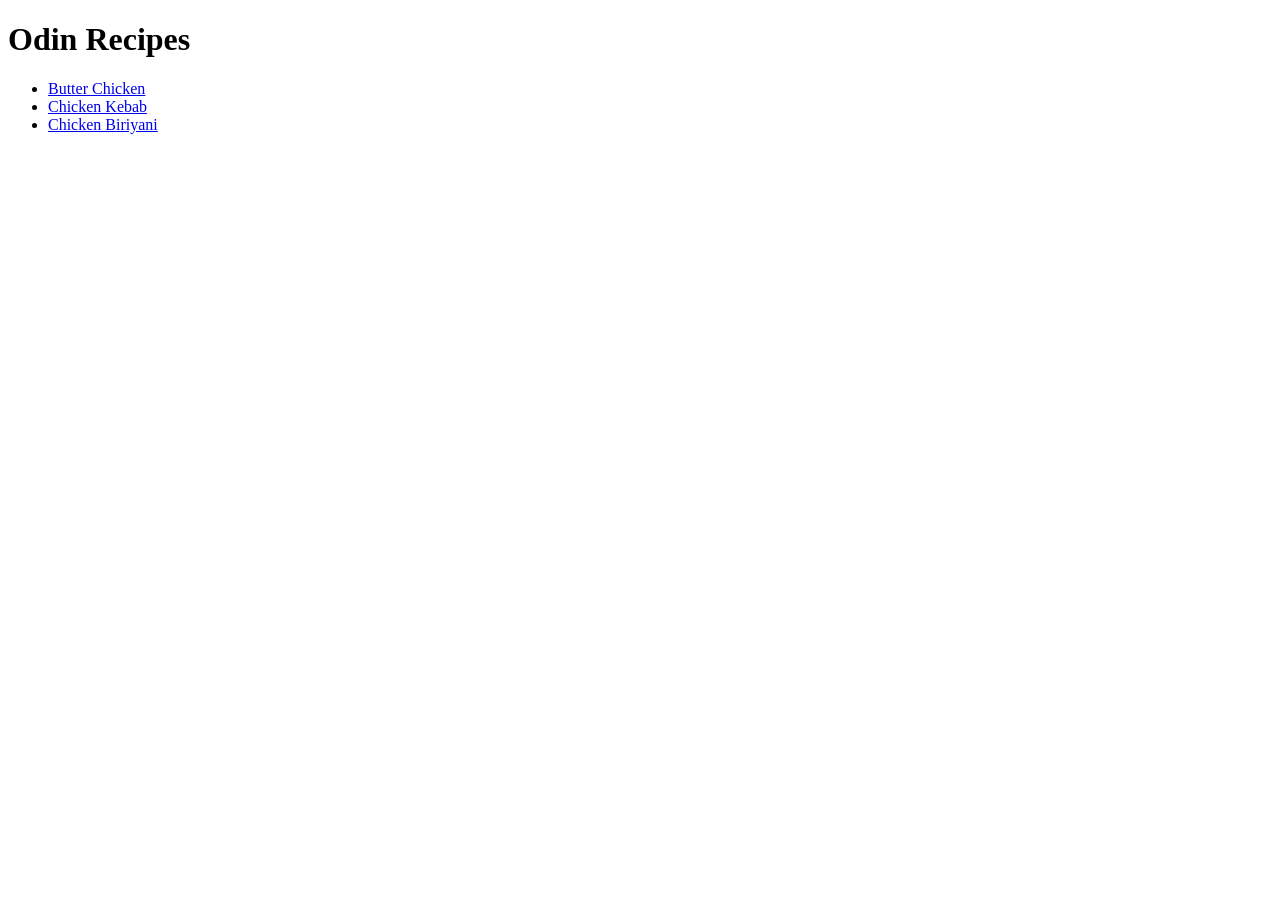
==== index.html @ fe5b9980 "Add index.html index.html contains the home page of the project and it has the links to other recipe" ====
<!DOCTYPE html>
<html lang="en">
<head>
    <meta charset="UTF-8">
    <meta name="viewport" content="width=device-width, initial-scale=1.0">
    <title>Odin Recipes</title>
</head>
<body>
    <h1>Odin Recipes</h1>
    <ul>
        <li><a href="recipes/butter-chicken.html">Butter Chicken</a></li>
        <li><a href="recipes/chicken-kebab.html">Chicken Kebab</a></li>
        <li><a href="recipes/chicken-biriyani.html">Chicken Biriyani</a></li>
    </ul>
    
</body>
</html>
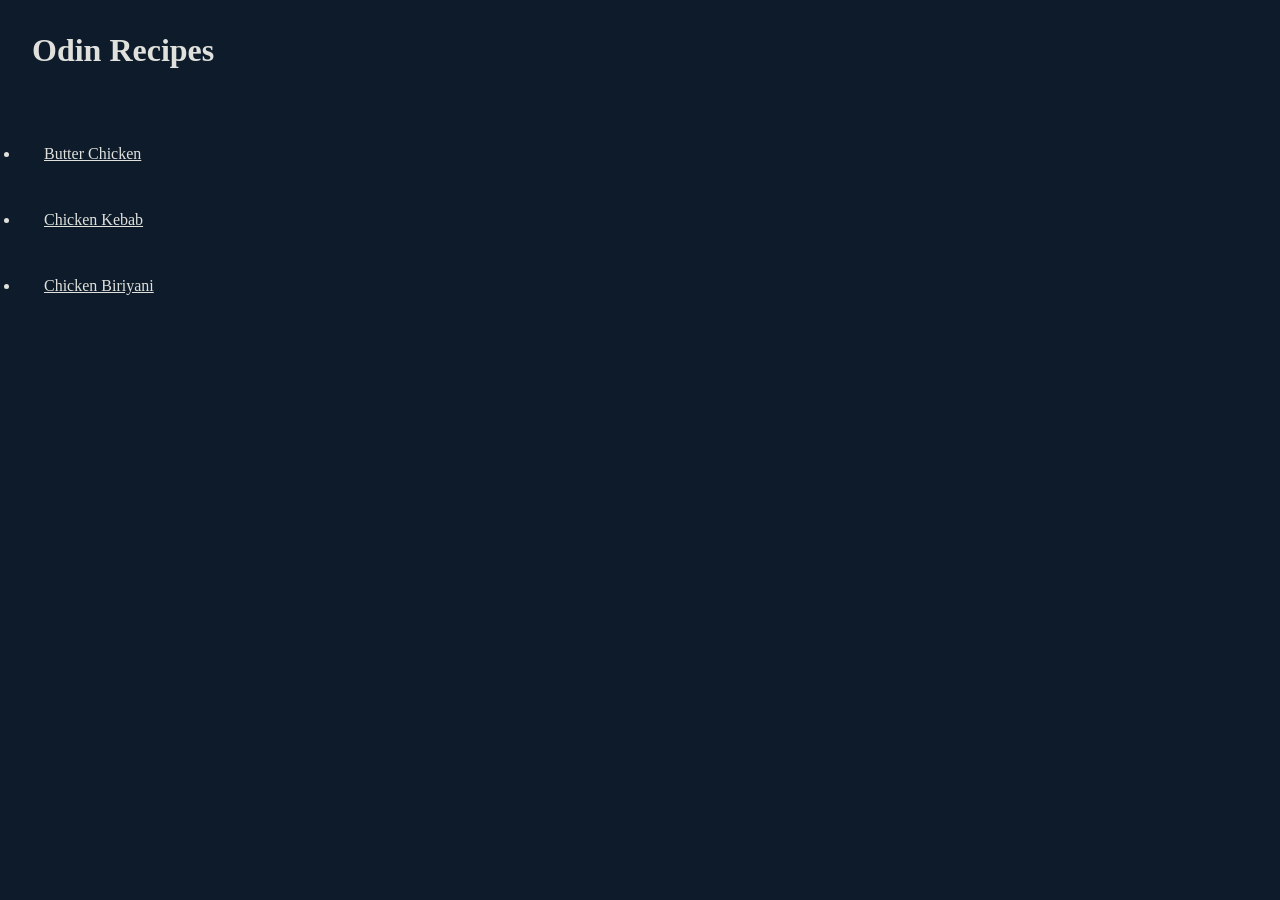
==== commit e27a19a0: "Add the style.css file style.css contains the various styles applied to the html elements using the " ====
--- a/index.html
+++ b/index.html
@@ -3,15 +3,18 @@
 <head>
     <meta charset="UTF-8">
     <meta name="viewport" content="width=device-width, initial-scale=1.0">
+    <link rel="stylesheet" href="style.css">
     <title>Odin Recipes</title>
 </head>
 <body>
-    <h1>Odin Recipes</h1>
-    <ul>
-        <li><a href="recipes/butter-chicken.html">Butter Chicken</a></li>
-        <li><a href="recipes/chicken-kebab.html">Chicken Kebab</a></li>
-        <li><a href="recipes/chicken-biriyani.html">Chicken Biriyani</a></li>
-    </ul>
+    <div class="container">
+        <h1>Odin Recipes</h1>
+        <ul class="recipes">
+            <li><a href="recipes/butter-chicken.html">Butter Chicken</a></li>
+            <li><a href="recipes/chicken-kebab.html">Chicken Kebab</a></li>
+            <li><a href="recipes/chicken-biriyani.html">Chicken Biriyani</a></li>
+        </ul>
+    </div>
     
 </body>
 </html>
--- a/style.css
+++ b/style.css
@@ -0,0 +1,54 @@
+*{
+    margin: 0;
+    padding: 0;
+    box-sizing: border-box;
+}
+
+body{
+    color: #e0e1dd;
+    background-color: #0d1b2a;
+}
+
+.container h1{
+    margin: 32px;
+}
+
+.recipes li a{
+    color: #e0e1dd;
+}
+.recipes{
+    padding: 20px;
+}
+
+.recipes li{
+    padding: 24px;
+}
+.container h2{
+    margin-top: 20px;
+    margin-bottom: 16px;
+    padding-left: 10px;
+}
+
+.container p{
+    padding: 10px;
+    line-height: 24px;
+    text-align: justify;
+}
+
+.box ul,
+.box ol{
+    padding: 20px;
+}
+
+.box ul li,
+.box ol li{
+    padding: 10px;
+}
+
+.box a{
+    color: #e0e1dd;
+    padding-left: 10px;
+    font-size: 24px;
+}
+
+
